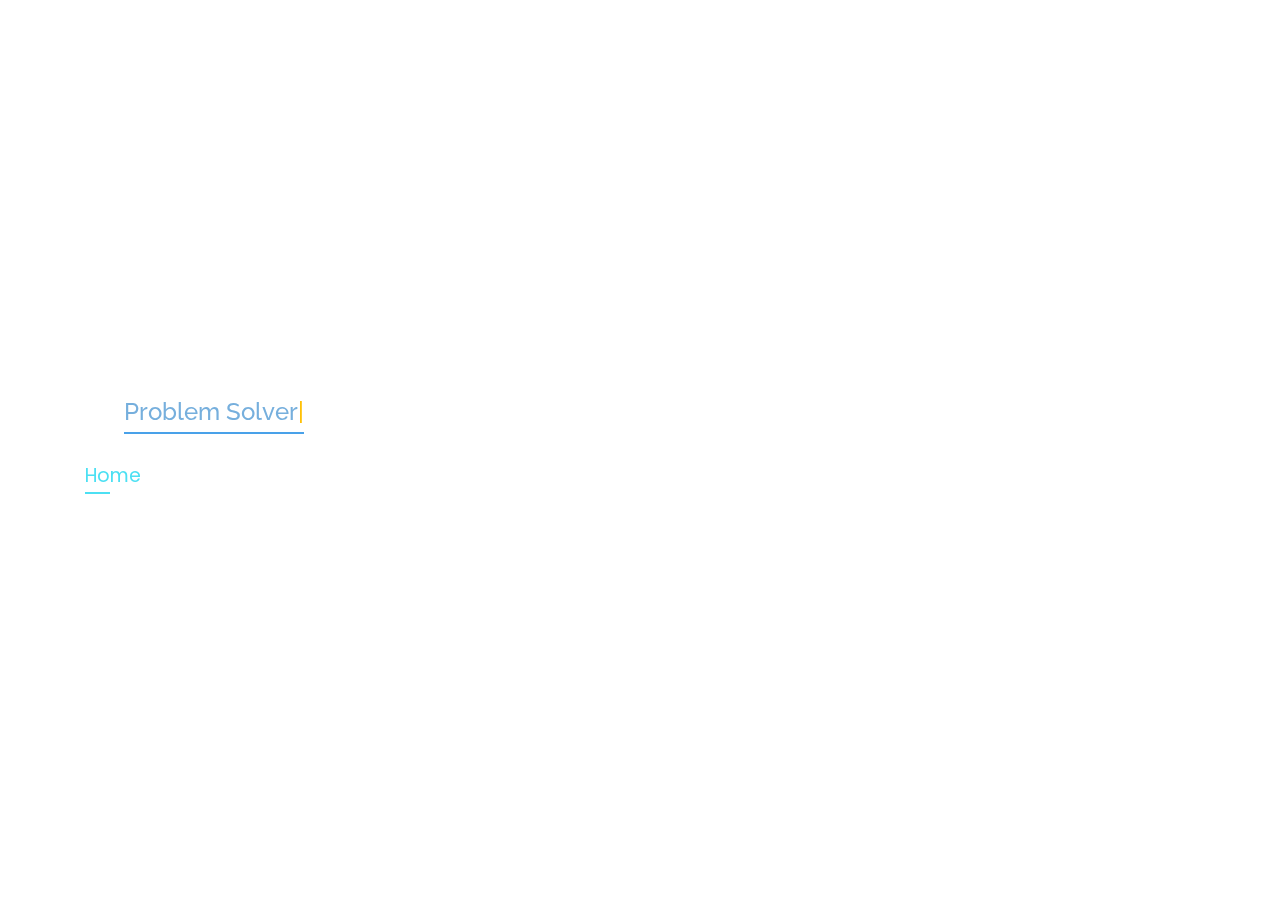
==== index.html @ 7768298f "portfolio" ====
<!DOCTYPE html>
<html lang="en">

<head>
  <!-- Google Tag Manager -->
  <script>(function(w,d,s,l,i){w[l]=w[l]||[];w[l].push({'gtm.start':
  new Date().getTime(),event:'gtm.js'});var f=d.getElementsByTagName(s)[0],
  j=d.createElement(s),dl=l!='dataLayer'?'&l='+l:'';j.async=true;j.src=
  'https://www.googletagmanager.com/gtm.js?id='+i+dl;f.parentNode.insertBefore(j,f);
  })(window,document,'script','dataLayer','GTM-5BB8W2X');</script>
  <!-- End Google Tag Manager -->
  <link rel="icon" type="image/png" href="/favicon.png"/>
  <meta charset="utf-8">
  <meta content="width=device-width, initial-scale=1.0" name="viewport">

  <title>Personal Portfolio</title>
  <meta content="" name="descriptison">
  <meta content="" name="keywords">

  <!-- Google Fonts -->
  <link href="https://fonts.googleapis.com/css?family=Open+Sans:300,300i,400,400i,600,600i,700,700i|Raleway:300,300i,400,400i,500,500i,600,600i,700,700i|Poppins:300,300i,400,400i,500,500i,600,600i,700,700i" rel="stylesheet">

  <!-- Vendor CSS Files -->
  <link href="assets/vendor/bootstrap/css/bootstrap.min.css" rel="stylesheet">
  <link href="assets/vendor/icofont/icofont.min.css" rel="stylesheet">
  <link href="assets/vendor/remixicon/remixicon.css" rel="stylesheet">
  <link href="assets/vendor/owl.carousel/assets/owl.carousel.min.css" rel="stylesheet">
  <link href="assets/vendor/boxicons/css/boxicons.min.css" rel="stylesheet">
  <link href="assets/vendor/venobox/venobox.css" rel="stylesheet">

  <!-- Template Main CSS File -->
  <link href="assets/css/style.css" rel="stylesheet">


  <!-- Global site tag (gtag.js) - Google Analytics -->
  <script async src="https://www.googletagmanager.com/gtag/js?id=UA-169007209-3"></script>
  <script>
    window.dataLayer = window.dataLayer || [];
    function gtag(){dataLayer.push(arguments);}
    gtag('js', new Date());

    gtag('config', 'UA-169007209-3');
  </script>



  <!-- =======================================================
  * Template Name: Personal - v2.1.0
  * Template URL: https://bootstrapmade.com/personal-free-resume-bootstrap-template/
  * Author: BootstrapMade.com
  * License: https://bootstrapmade.com/license/
  ======================================================== -->
</head>

<body>
  
  <!-- Google Tag Manager (noscript) -->
  <noscript><iframe src="https://www.googletagmanager.com/ns.html?id=GTM-5BB8W2X"
  height="0" width="0" style="display:none;visibility:hidden"></iframe></noscript>
  <!-- End Google Tag Manager (noscript) -->
  <!-- ======= Header ======= -->
  <header id="header" class="header-tops">

    <div class="container" >

      <h1><a href="index.html">Saurabh Yadav</a></h1>
      <h2 style="color:#fff">I'm <span class="typing" style="color:#76afdd"></span></h2>
      
      <nav class="nav-menu d-none d-lg-block">
        <ul>
          <li class="active"><a href="#header"> <span>Home</span></a></li>
          <li><a href="#about"><span>About</span></a></li>
          <!-- <li><a href="#education"> <span>Education</span></a></li> -->
     
<!--          <li><a href="#projects"> <span>Projects</span></a></li>-->
          <li><a href="#portfolio"> <span>Projects</span></a></li>
          <li><a href="#skills"> <span>Skills</span></a></li>
          <li><a href="https://drive.google.com/file/d/1QJ-vwhts7hca2fbl-7BxVUDoB_3e73FM/view?usp=sharing" target="_blank"> <span>Resume</span></a></li>
          <!-- <li><a href="#links"> <span>Resume & Links</span></a></li> -->
          <li><a href="#contacts"> <span>Contact</span></a></li>
          
        </ul>
        
      </nav><!-- .nav-menu -->

      <div class="social-links">
          <a href="https://www.linkedin.com/in/saurabh-yadav-7795731a2/" target="_blank" class="linkedin"><i class="bx bxl-linkedin"></i></a>
          <a href="https://github.com/saurabhyadav01" target="_blank" class="github"><i class="bx bxl-github"></i></a>
          <a href="mailto:rohanverma1311@gmail.com" target="_blank" class="google"><i class="bx bxl-google"></i></a>

      </div>
  
    </div>
  </header><!-- End Header -->
  <div class = "homepage-image_sugg">1</div>
  <!-- ======= About Section ======= -->
  <section id="about" class="about">

    <!-- ======= About Me ======= -->
    <div class="about-me container">

      <div class="section-title">
        <h2>About</h2>
      </div>

      <div class="row">
        <div class="col-lg-4" data-aos="fade-right">
          <img src="assets/img/portfolio_img.jpg" class="img-fluid" alt="">
        </div>
        <div class="col-lg-8 pt-4 pt-lg-0 content" data-aos="fade-left">
          <p>An enthusiastic and self motivated aspiring full-stack web
            developer with a specialization in MERN stack. Developing
            user friendly web applications and looking forward to
            improving my skills in a challenging work environment.
          </p>
          <div class="row">
            <div class="col-lg-6">
              <ul>
                <li><i class="icofont-rounded-right"></i> <strong>Birthday:</strong> 10 July 2002</li>
                <li><i class="icofont-rounded-right"></i> <strong>Phone:</strong> +91 7518553073</li>
              </ul>
            </div>
            <div class="col-lg-6">
              <ul>
                <li><i class="icofont-rounded-right"></i> <strong>City:</strong> Gorakhpur, Uttar Pradesh</li>
                <li><i class="icofont-rounded-right"></i> <strong>Email:</strong> sy966051@gmail.com</li>
              </ul>
            </div>
          </div>
        </div>
      </div>

    </div><!-- End About Me -->

    <!-- ======= Interests ======= -->
    <div class="interests container">

      <div class="section-title">
        <h2>Interests</h2>
      </div>

      <div class="row">
        
       
    
        <div class="col-lg-3 col-md-4 mt-4">
          <div class="icon-box">
            <i class="ri-code-s-slash-fill" style="color: #28a745;"></i>
            <h3>Software Engineering</h3>
          </div>
        </div>
        <div class="col-lg-3 col-md-4 mt-4">
          <div class="icon-box">
            <i class="ri-bar-chart-box-line" style="color: #f1081f;"></i>
            <h3>Visualization</h3>
          </div>
        </div>
        <div class="col-lg-3 col-md-4 mt-4">
          <div class="icon-box">
            <i class="ri-image-line" style="color: #f1081f;"></i>
            <h3>Software Development</h3>
          </div>
        </div>
        <!-- <div class="col-lg-3 col-md-4">
          <div class="icon-box">
            <i class="ri-global-line" style="color: #ffbb2c;"></i>
            <h3>Software Development</h3>
          </div>
        </div> -->
        <div class="col-lg-3 col-md-4 mt-4">
          <div class="icon-box">
            <i class="ri-image-line" style="color: #ffc107;"></i>
            <h3>Image Processing</h3>
          </div>
        </div>
      </div>

    </div><!-- End Interests -->
  </section><!-- End About Section -->




  <!-- Start Project Section -->
  <section id="portfolio" class="portfolio">
    <div class="container">

      <div class="section-title">
        <h2>Projects</h2>
      </div>

      <div class="row">
        <div class="col-lg-12 d-flex justify-content-center">
          <ul id="portfolio-flters">
            <li data-filter="*" class="filter-active">All</li>
            <li data-filter=".filter-app">Web-App</li>
            <!-- <li data-filter=".filter-project">Project</li> -->
          </ul>
        </div>
      </div>

      <div class="row portfolio-container">

        <div class="col-lg-4 col-md-6 portfolio-item filter-app">
          <center><h4>Pulse Plus(c)</h4></center>
          <div class="portfolio-wrap">
            <img src="assets/img/project/Pulse_pluse.png" class="img-fluid" alt="">
            <div class="portfolio-info">
              
              <div class="portfolio-links">
                <a href="projects/twitteranalysis.html" data-gall="portfolioDetailsGallery" data-vbtype="iframe" class="venobox" title="Project Details"><i class="bx bx-info-circle"></i></a>
              </div>
            </div>
          </div>
        </div>

        <div class="col-lg-4 col-md-5 portfolio-item filter-app">
          <center><h4>Overstock(c)</h4></center>
          <div class="portfolio-wrap">
            <img src="assets/img/project/homepage_overstock (3) - Copy.jpg" class="img-fluid" alt="">
            <div class="portfolio-info">
              
              <div class="portfolio-links">
                <a href="projects/iras.html" data-gall="portfolioDetailsGallery" data-vbtype="iframe" class="venobox" title="Project Details"><i class="bx bx-info-circle"></i></a>
              </div>
            </div>
          </div>
        </div>

     
      </div>
    </div>
  </section>

  <!-- End Project Section -->



  <!-- Start Skills Section -->

  <section id="skills" class="services">
    <div class="container">
      <div class="section-title">
        <h2>Skills</h2>
      </div>
      <div class="row">
        <div class="col-lg-12" data-aos="fade-up">
          <div class="col-md-12 mt-4 mt-md-0 icon-box" data-aos="fade-up" data-aos-delay="100" style="background:#fff">
            <h4 style="text-align:left;color:#09203a">Languages and Databases</h4>
                <p style="text-align:left;">
               
                  <img src="https://th.bing.com/th/id/OIP.6AvfW7RSDlVEhwM3-vP99AHaD4?w=305&h=180&c=7&r=0&o=5&pid=1.7" alt="vectorlogo.zone" height="50" width="120">
                  <img src="https://www.vectorlogo.zone/logos/w3_html5/w3_html5-ar21.svg" alt="vectorlogo.zone">
                  <img src="https://upload.wikimedia.org/wikipedia/commons/d/d5/CSS3_logo_and_wordmark.svg" alt="upload.wikimedia.org" height="60" width="90">
                  <img src="https://th.bing.com/th/id/OIP.QxK6TbF42vkfiIPrxX6U3QHaCe?w=335&h=116&c=7&r=0&o=5&pid=1.7" alt="vectorlogo.zone" height="70" width="130">
                  <!-- <img src="https://www.vectorlogo.zone/logos/postgresql/postgresql-horizontal.svg" alt="vectorlogo.zone" height="50" width="190"> -->

                </p>
            </div>
            <div class="col-md-12 mt-4 mt-md-0 icon-box" data-aos="lefade-up" data-aos-delay="100" style="background:#fff">
              <h4 style="text-align:left;color:#09203a">Frameworks and Libraries</h4>
                <p style="text-align:left;">
                  <img src="https://sdtimes.com/wp-content/uploads/2017/06/react-native.png" height="50" width="150" alt="vectorlogo.zone">
                  <img src="[data-uri]"  height="50" width="150" alt="vectorlogo.zone">
                  <img src="https://www.vectorlogo.zone/logos/nodejs/nodejs-horizontal.svg" alt="vectorlogo.zone">
                  <img src="https://www.vectorlogo.zone/logos/getbootstrap/getbootstrap-ar21.svg" alt="vectorlogo.zone">
                  <img src="https://www.vectorlogo.zone/logos/tensorflow/tensorflow-ar21.svg" alt="vectorlogo.zone">
                  <img src="https://th.bing.com/th/id/OIP.37KZgWQ21xESs-E-F04tIwHaB6?w=330&h=90&c=7&r=0&o=5&pid=1.7" height="50" width="150" alt="vectorlogo.zone">
                  <!-- <img src="https://www.vectorlogo.zone/logos/opencv/opencv-ar21.svg" alt="vectorlogo.zone">
                  <img src="https://upload.wikimedia.org/wikipedia/commons/0/05/Scikit_learn_logo_small.svg" alt="upload.wikimedia.org" width="90" height="70"> -->
              </p>
          </div>
          <div class="col-md-12 mt-4 mt-md-0 icon-box" data-aos="lefade-up" data-aos-delay="100" style="background:#fff">
              <h4 style="text-align:left;color:#09203a">Tools</h4>
                <p style="text-align:left;">
                  <img src="https://www.vectorlogo.zone/logos/git-scm/git-scm-ar21.svg" alt="vectorlogo.zone">
                  <img src="https://www.vectorlogo.zone/logos/amazon_aws/amazon_aws-ar21.svg" alt="vectorlogo.zone">
                  <!-- <img src="https://www.vectorlogo.zone/logos/google_cloud/google_cloud-ar21.svg" alt="vectorlogo.zone"> -->
                  <img src="https://www.vectorlogo.zone/logos/heroku/heroku-ar21.svg" alt="vectorlogo.zone">
                  <img src="https://www.vectorlogo.zone/logos/jupyter/jupyter-ar21.svg" alt="vectorlogo.zone">
              </p>
          </div>
        </div>
      </div>
    </div>
  </section>

  <!-- End Skills Section -->




  <!-- Start Links section -->
  <section id="links" class="services">
    <div class="container">
      <div class="section-title">
        <h2>Resume & Links</h2>
      </div>
      <div class="row">
        <div class="col-md-3 mt-4 mt-md-0 icon-box" data-aos="fade-up" data-aos-delay="100">
         // <a href="" target="_blank"><div class="icon"><i class="icofont-page"></i></div></a>
          <h4 class="title"><a href="" target="_blank">Resume</a></h4>
          <p class="description" style="color:#fff;">The link contains downloadable resume</p>
        </div>
        <div class="col-md-3 mt-4 mt-md-0 icon-box" data-aos="fade-up">
        //  <a href="https://github.com/rajaprerak/LeetCode_Problems" target="_blank"><div class="icon"><i class="icofont-link"></i></div></a>
          <h4 class="title"><a href="https://github.com/rajaprerak/LeetCode_Problems" target="_blank">LeetCode Repository</a></h4>
          <p class="description" style="color:#fff;"> The github repository contains leetcode problems solution in python.</p>
        </div>
        <!-- <div class="col-md-3 mt-4 mt-md-0 icon-box" data-aos="fade-up" data-aos-delay="100">
          <a href="https://techingenious.herokuapp.com/" target="_blank"><div class="icon"><i class="icofont-page"></i></div></a>
          <h4 class="title"><a href="https://techingenious.herokuapp.com/" target="_blank">Blog</a></h4>
          <p class="description" style="color:#fff;">Blog containing articles on AI, coding, development</p>
        </div> -->
      </div>
    </div>
  </section> <!--End Links Section -->


  <!-- Start Contact Section -->

  <section id="contacts" class="contact">
    <div class="container">

      <div class="section-title">
        <h2>Contact</h2>
      </div>

      <div class="row mt-2">

        <div class="col-md-6 d-flex align-items-stretch">
          <div class="info-box">
            <i class="bx bx-map"></i>
            <h3>My Address</h3>
            <p>B54,Sanskriti Garden</p>
            <p>Roja Jalpur</p>
            <p>Greater Noida, UP 201200</p>
          </div>
        </div>

        <div class="col-md-6 mt-4 mt-md-0 d-flex align-items-stretch">
          <div class="info-box">
            <i class="bx bx-share-alt"></i>
            <h3>Social Profiles</h3>
            <div class="social-links">
              <a href="https://www.linkedin.com/in/saurabh-yadav-7795731a2/" target="_blank" class="linkedin"><i class="bx bxl-linkedin"></i></a>
              <a href="https://github.com/saurabhyadav01" target="_blank" class="github"><i class="bx bxl-github"></i></a>
              <a href="mailto:sy966051@gmail.com" target="_blank" class="google"><i class="bx bxl-google"></i></a>
            </div>
          </div>
        </div>

        <div class="col-md-6 mt-4 d-flex align-items-stretch">
          <div class="info-box">
            <i class="bx bx-envelope"></i>
            <h3>Email</h3>
            <p>sy966051@gmail.com</p>
            <!-- <p></p> -->
          </div>
        </div>
        <!-- <div class="col-md-6 mt-4 d-flex align-items-stretch">
          <div class="info-box">
            <i class="bx bx-phone-call"></i>
            <h3>Contact</h3>
            <p>+91 6388613400</p>
          </div>
        </div>
      </div> -->
      <!-- <div id="sfczmlqxr5caww28rswrt8849ghbekgnh3j" ></div><script type="text/javascript" src="https://counter1.stat.ovh/private/counter.js?c=zmlqxr5caww28rswrt8849ghbekgnh3j&down=async" async></script><noscript><a href="https://www.freecounterstat.com" title="free web counter"><img src="https://counter1.stat.ovh/private/freecounterstat.php?c=zmlqxr5caww28rswrt8849ghbekgnh3j" border="0" title="free web counter" alt="free web counter" style="visibility: none;"></a></noscript> -->
    </div>
  </section>

  <!-- End Contact Section -->

  <!-- Vendor JS Files -->
  <script src="assets/vendor/jquery/jquery.min.js"></script>
  <script src="assets/vendor/bootstrap/js/bootstrap.bundle.min.js"></script>
  <script src="assets/vendor/jquery.easing/jquery.easing.min.js"></script>
  <script src="assets/vendor/php-email-form/validate.js"></script>
  <script src="assets/vendor/waypoints/jquery.waypoints.min.js"></script>
  <script src="assets/vendor/counterup/counterup.min.js"></script>
  <script src="assets/vendor/owl.carousel/owl.carousel.min.js"></script>
  <script src="assets/vendor/isotope-layout/isotope.pkgd.min.js"></script>
  <script src="assets/vendor/venobox/venobox.min.js"></script>
  <script src="assets/vendor/typed.js/typed.min.js"></script>
  <script type="text/javascript">
    var typed = new Typed('.typing',{
      strings: ["Problem Solver", "Full stack React Developer"],
      loop: true,
      // typeSpeed: 65,
      // backSpeed: 65
    });
  </script>

  <!-- Template Main JS File -->
  <script src="assets/js/main.js"></script>

</body>

</html>
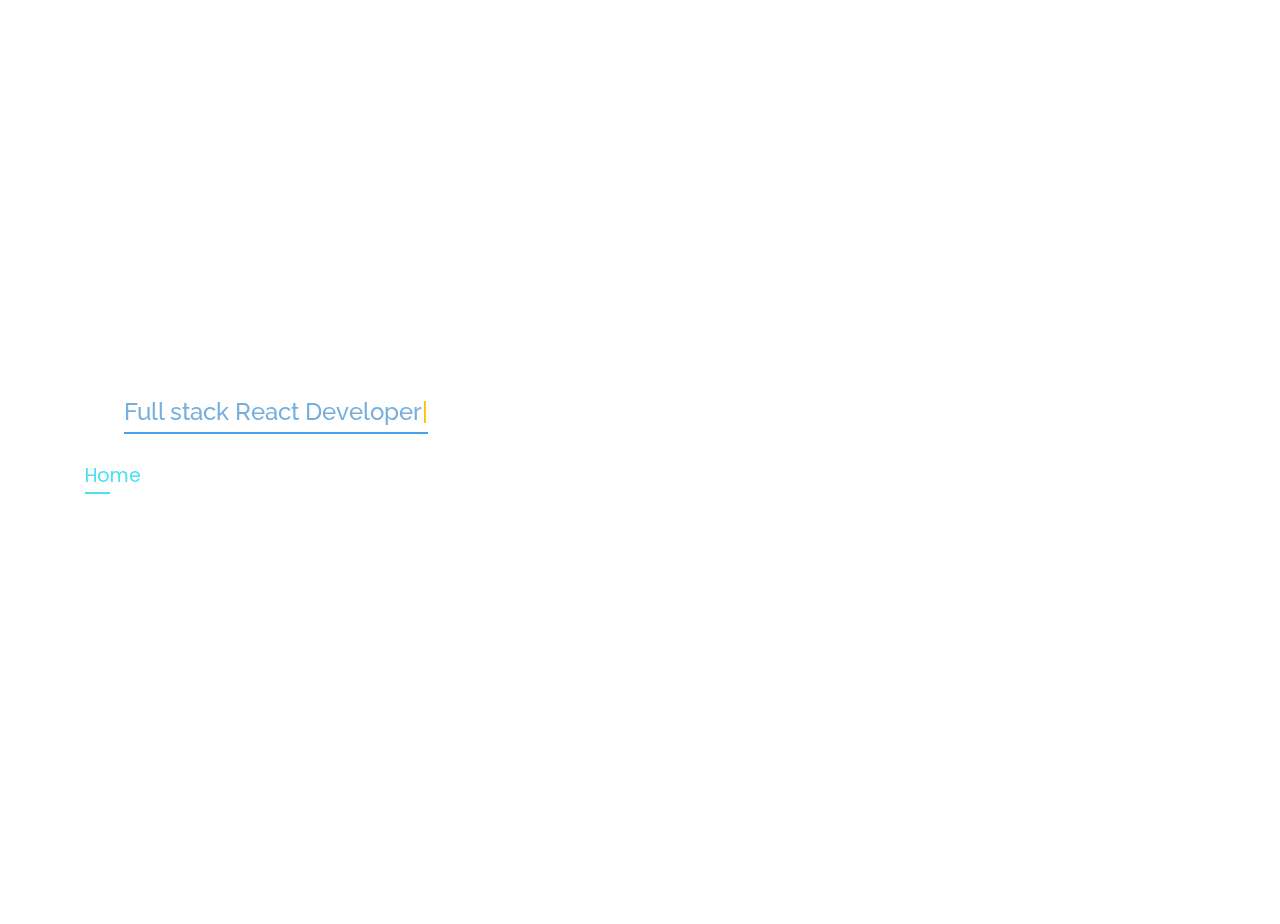
==== commit b7c14a37: "Update index.html" ====
--- a/index.html
+++ b/index.html
@@ -202,7 +202,7 @@
       <div class="row portfolio-container">
 
         <div class="col-lg-4 col-md-6 portfolio-item filter-app">
-          <center><h4>Pulse Plus(c)</h4></center>
+          <center><h4>Bewakook</h4></center>
           <div class="portfolio-wrap">
             <img src="assets/img/project/Pulse_pluse.png" class="img-fluid" alt="">
             <div class="portfolio-info">
@@ -215,9 +215,9 @@
         </div>
 
         <div class="col-lg-4 col-md-5 portfolio-item filter-app">
-          <center><h4>Overstock(c)</h4></center>
+          <center><h4>Purplle</h4></center>
           <div class="portfolio-wrap">
-            <img src="assets/img/project/homepage_overstock (3) - Copy.jpg" class="img-fluid" alt="">
+            <img src="assets/img/project/purplle.png" class="img-fluid" alt="">
             <div class="portfolio-info">
               
               <div class="portfolio-links">
@@ -264,8 +264,8 @@
                   <img src="[data-uri]"  height="50" width="150" alt="vectorlogo.zone">
                   <img src="https://www.vectorlogo.zone/logos/nodejs/nodejs-horizontal.svg" alt="vectorlogo.zone">
                   <img src="https://www.vectorlogo.zone/logos/getbootstrap/getbootstrap-ar21.svg" alt="vectorlogo.zone">
-                  <img src="https://www.vectorlogo.zone/logos/tensorflow/tensorflow-ar21.svg" alt="vectorlogo.zone">
-                  <img src="https://th.bing.com/th/id/OIP.37KZgWQ21xESs-E-F04tIwHaB6?w=330&h=90&c=7&r=0&o=5&pid=1.7" height="50" width="150" alt="vectorlogo.zone">
+                  <!-- <img src="https://www.vectorlogo.zone/logos/tensorflow/tensorflow-ar21.svg" alt="vectorlogo.zone">
+                  <img src="https://th.bing.com/th/id/OIP.37KZgWQ21xESs-E-F04tIwHaB6?w=330&h=90&c=7&r=0&o=5&pid=1.7" height="50" width="150" alt="vectorlogo.zone"> -->
                   <!-- <img src="https://www.vectorlogo.zone/logos/opencv/opencv-ar21.svg" alt="vectorlogo.zone">
                   <img src="https://upload.wikimedia.org/wikipedia/commons/0/05/Scikit_learn_logo_small.svg" alt="upload.wikimedia.org" width="90" height="70"> -->
               </p>
@@ -276,8 +276,8 @@
                   <img src="https://www.vectorlogo.zone/logos/git-scm/git-scm-ar21.svg" alt="vectorlogo.zone">
                   <img src="https://www.vectorlogo.zone/logos/amazon_aws/amazon_aws-ar21.svg" alt="vectorlogo.zone">
                   <!-- <img src="https://www.vectorlogo.zone/logos/google_cloud/google_cloud-ar21.svg" alt="vectorlogo.zone"> -->
-                  <img src="https://www.vectorlogo.zone/logos/heroku/heroku-ar21.svg" alt="vectorlogo.zone">
-                  <img src="https://www.vectorlogo.zone/logos/jupyter/jupyter-ar21.svg" alt="vectorlogo.zone">
+                  <!-- <img src="https://www.vectorlogo.zone/logos/heroku/heroku-ar21.svg" alt="vectorlogo.zone">
+                  <img src="https://www.vectorlogo.zone/logos/jupyter/jupyter-ar21.svg" alt="vectorlogo.zone"> -->
               </p>
           </div>
         </div>
@@ -385,7 +385,7 @@
   <script src="assets/vendor/typed.js/typed.min.js"></script>
   <script type="text/javascript">
     var typed = new Typed('.typing',{
-      strings: ["Problem Solver", "Full stack React Developer"],
+      strings: [ "Full stack React Developer"],
       loop: true,
       // typeSpeed: 65,
       // backSpeed: 65
